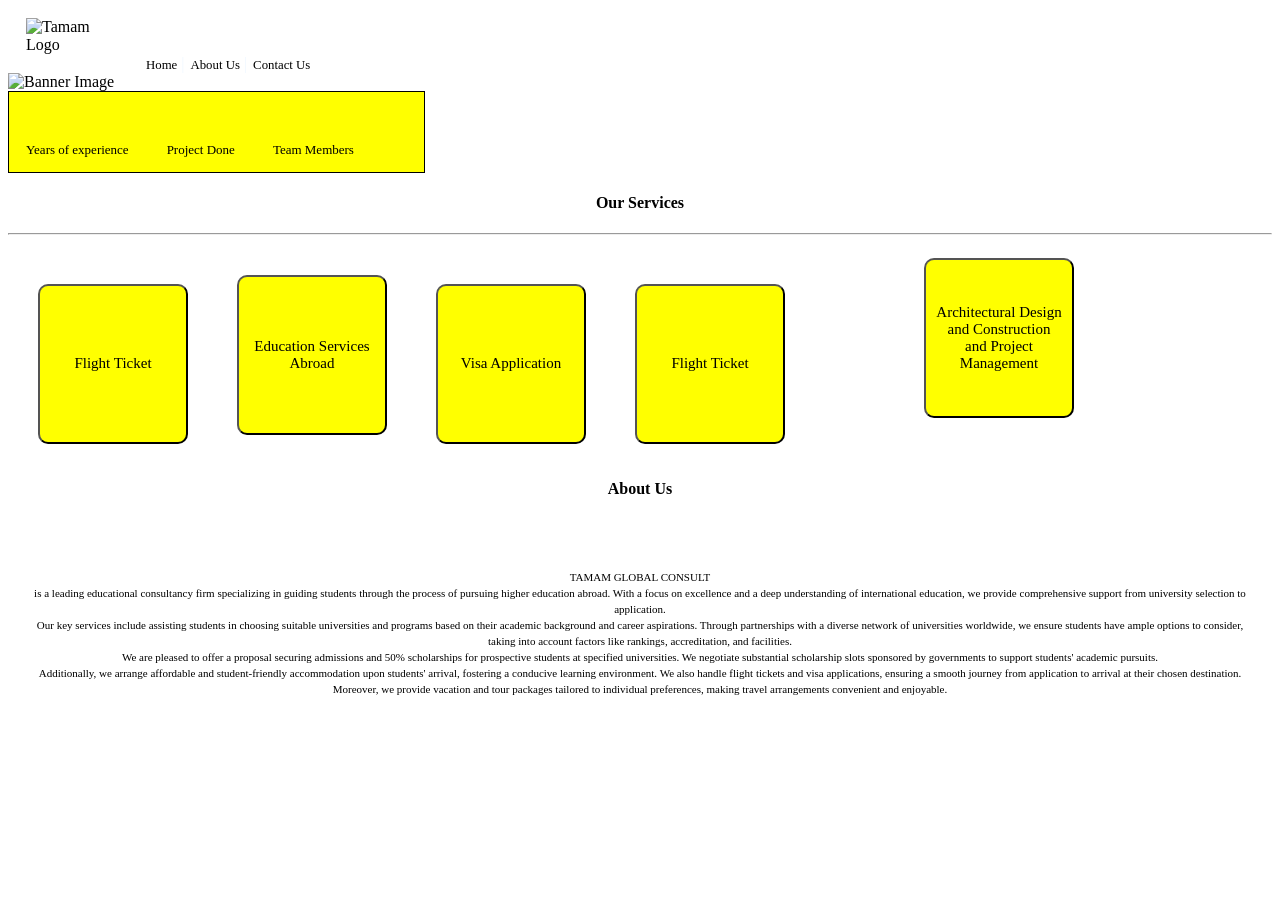
==== index.html @ 70024f7c "Add files via upload" ====
<!DOCTYPE html>
<html lang="en">
  <head>
    <meta charset="UTF-8" />
    <meta name="viewport" content="width=device-width, initial-scale=1.0" />
    <title>TAMAM</title>
    <link rel="stylesheet" href="style.css" />
  </head>
  <body>
    <div class="logo">
      <img
        src="pictures/logo.png"
        alt="Tamam Logo"
        width="70px"
        style="
          margin: 10px 18px;
          float: left;
          display: inline-block;
          padding-right: 30px;
        "
      />
      <nav class="navbar">
        <a href="/index.php">Home</a> | <a href="/aboutus.html">About Us</a> |
        <a href="/contactus.php">Contact Us</a>
      </nav>
    </div>
    <div class="banner">
      <img
        src="pictures/banner.png"
        alt="Banner Image"
        width="420px"
        height="188px"
      />
    </div>
    <div class="info" style="">
      <p>Years of experience</p>
      <p>Project Done</p>
      <p>Team Members</p>
    </div>
    <div class="service">
      <h4>Our Services</h4>
      <hr />
      <button>Flight Ticket</button>
      <button>Education Services Abroad</button>
      <button>Visa Application</button>
      <button>Flight Ticket</button>
      <button style="margin-left: 120px">
        Architectural Design and Construction and Project Management
      </button>
    </div>
    <div class="about-us">
      <h4>About Us</h4>
      <p
        style="
          font-size: 11px;
          line-height: 16px;
          font-family: 'Times New Roman', Times, serif;
          text-align: center;
        "
      >
        TAMAM GLOBAL CONSULT <br />
        is a leading educational consultancy firm specializing in guiding
        students through the process of pursuing higher education abroad. With a
        focus on excellence and a deep understanding of international education,
        we provide comprehensive support from university selection to
        application. <br />
        Our key services include assisting students in choosing suitable
        universities and programs based on their academic background and career
        aspirations. Through partnerships with a diverse network of universities
        worldwide, we ensure students have ample options to consider, taking
        into account factors like rankings, accreditation, and facilities.
        <br />We are pleased to offer a proposal securing admissions and 50%
        scholarships for prospective students at specified universities. We
        negotiate substantial scholarship slots sponsored by governments to
        support students' academic pursuits. <br />
        Additionally, we arrange affordable and student-friendly accommodation
        upon students' arrival, fostering a conducive learning environment. We
        also handle flight tickets and visa applications, ensuring a smooth
        journey from application to arrival at their chosen destination.
        Moreover, we provide vacation and tour packages tailored to individual
        preferences, making travel arrangements convenient and enjoyable.
      </p>
    </div>
  </body>
</html>
---- style.css ----
nav {
  display: inline-block;
  color: aliceblue;
}
.navbar {
}
a {
  text-align: center;
  text-decoration: none;
  display: inline-block;
  font-size: 0.8em;
  margin-top: 30%;
  margin-left: 2px;
  border-radius: 4px;
  transition: all 0.3s ease-in-out;
  color: rgb(0, 0, 0);
}
.banner {
}
.info {
  background-color: yellow;
  width: 415px;
  height: 80px;
  border: 1px solid black;
}
p {
  display: inline-block;
  font-size: 13px;
  font-family: Georgia, "Times New Roman", Times, serif;
  margin: 50px 17px;
}
h4 {
  text-align: center;
}

.service button {
  display: inline-block;
  background-color: yellow;
  width: 150px; /* Adjusted width for better readability */
  height: 160px; /* Adjusted height for better readability */
  border-radius: 10px;
  margin: 15px; /* Added margin for spacing between buttons */
  margin-left: 30px;
  font-family: "Times New Roman", Times, serif;
  font-size: 15px;
  padding: 20px 10px;
}
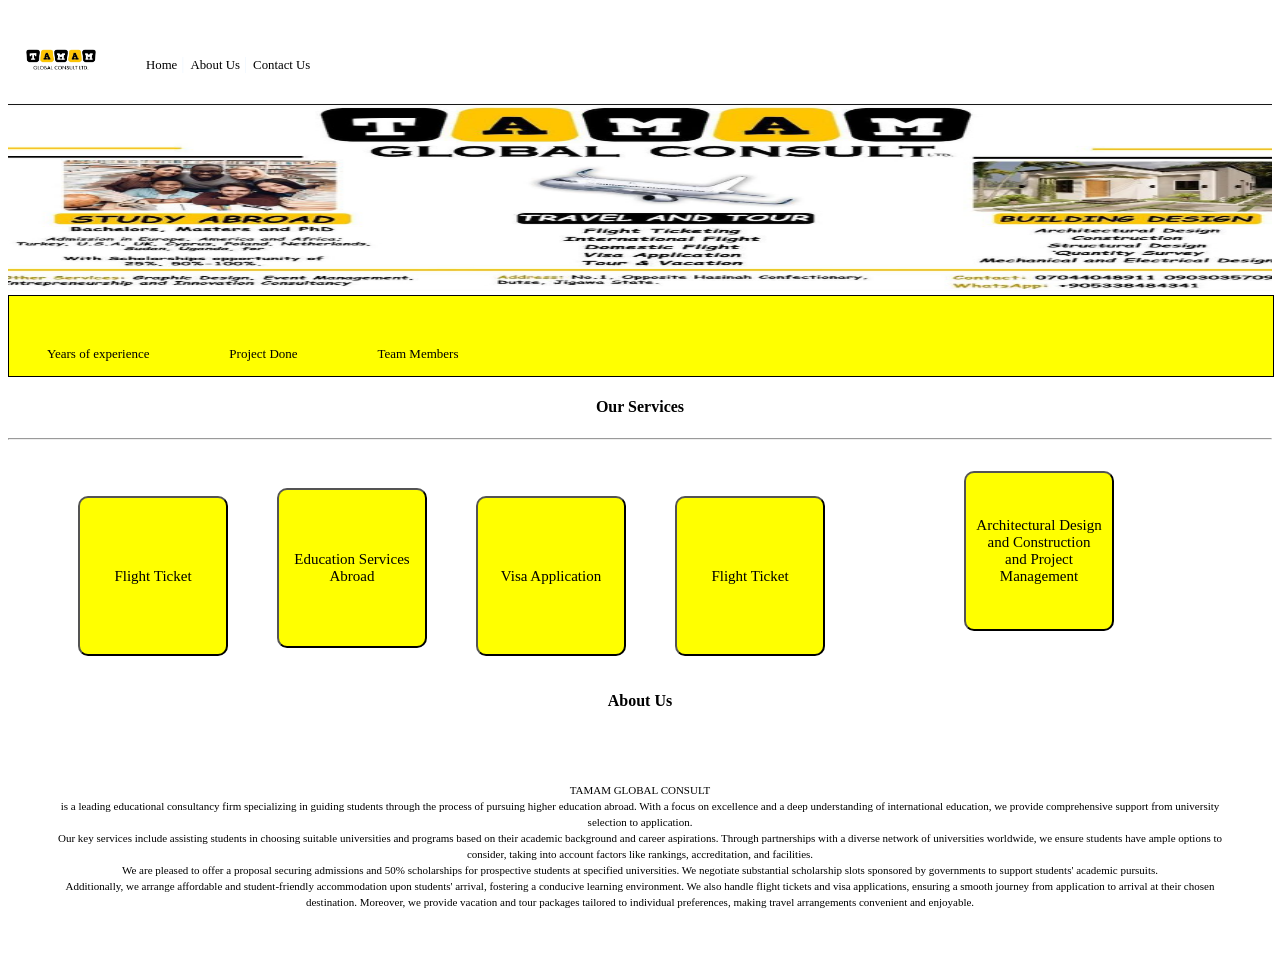
==== commit c05ae816: "Update index.html Signed-off-by: mustapha08204 <66620202+mustapha08204@users.noreply.github.com>" ====
--- a/index.html
+++ b/index.html
@@ -28,7 +28,7 @@
       <img
         src="pictures/banner.png"
         alt="Banner Image"
-        width="420px"
+        width="100%"
         height="188px"
       />
     </div>
@@ -40,6 +40,7 @@
     <div class="service">
       <h4>Our Services</h4>
       <hr />
+      <ul>
       <button>Flight Ticket</button>
       <button>Education Services Abroad</button>
       <button>Visa Application</button>
@@ -47,6 +48,7 @@
       <button style="margin-left: 120px">
         Architectural Design and Construction and Project Management
       </button>
+      </ul>
     </div>
     <div class="about-us">
       <h4>About Us</h4>
--- a/style.css
+++ b/style.css
@@ -19,7 +19,7 @@
 }
 .info {
   background-color: yellow;
-  width: 415px;
+  width: 100%;
   height: 80px;
   border: 1px solid black;
 }
@@ -27,7 +27,7 @@
   display: inline-block;
   font-size: 13px;
   font-family: Georgia, "Times New Roman", Times, serif;
-  margin: 50px 17px;
+  margin: 50px 3%;
 }
 h4 {
   text-align: center;
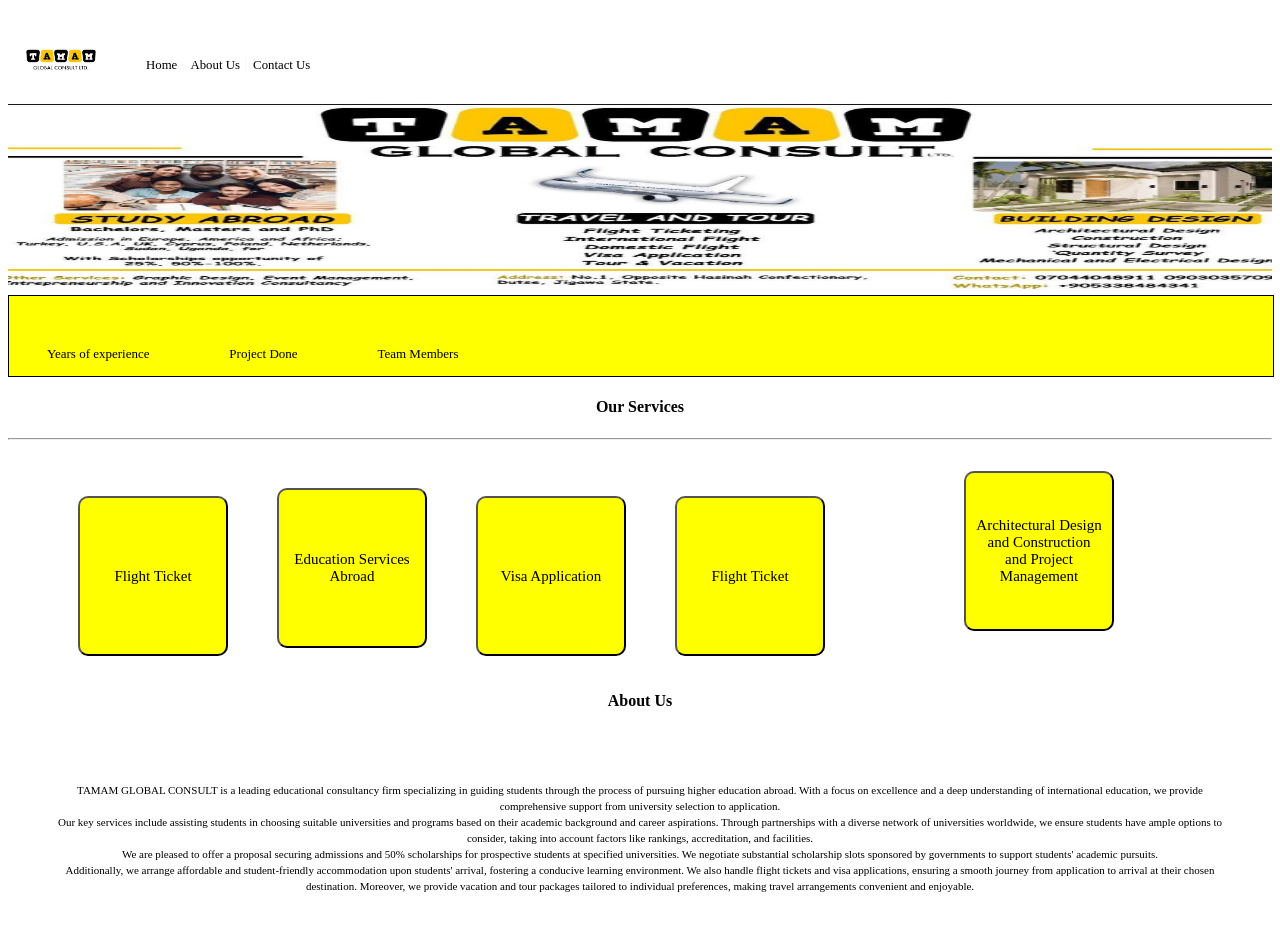
==== commit 313c2b29: "Update index.html Signed-off-by: mustapha08204 <66620202+mustapha08204@users.noreply.github.com>" ====
--- a/index.html
+++ b/index.html
@@ -60,7 +60,7 @@
           text-align: center;
         "
       >
-        TAMAM GLOBAL CONSULT <br />
+        TAMAM GLOBAL CONSULT
         is a leading educational consultancy firm specializing in guiding
         students through the process of pursuing higher education abroad. With a
         focus on excellence and a deep understanding of international education,
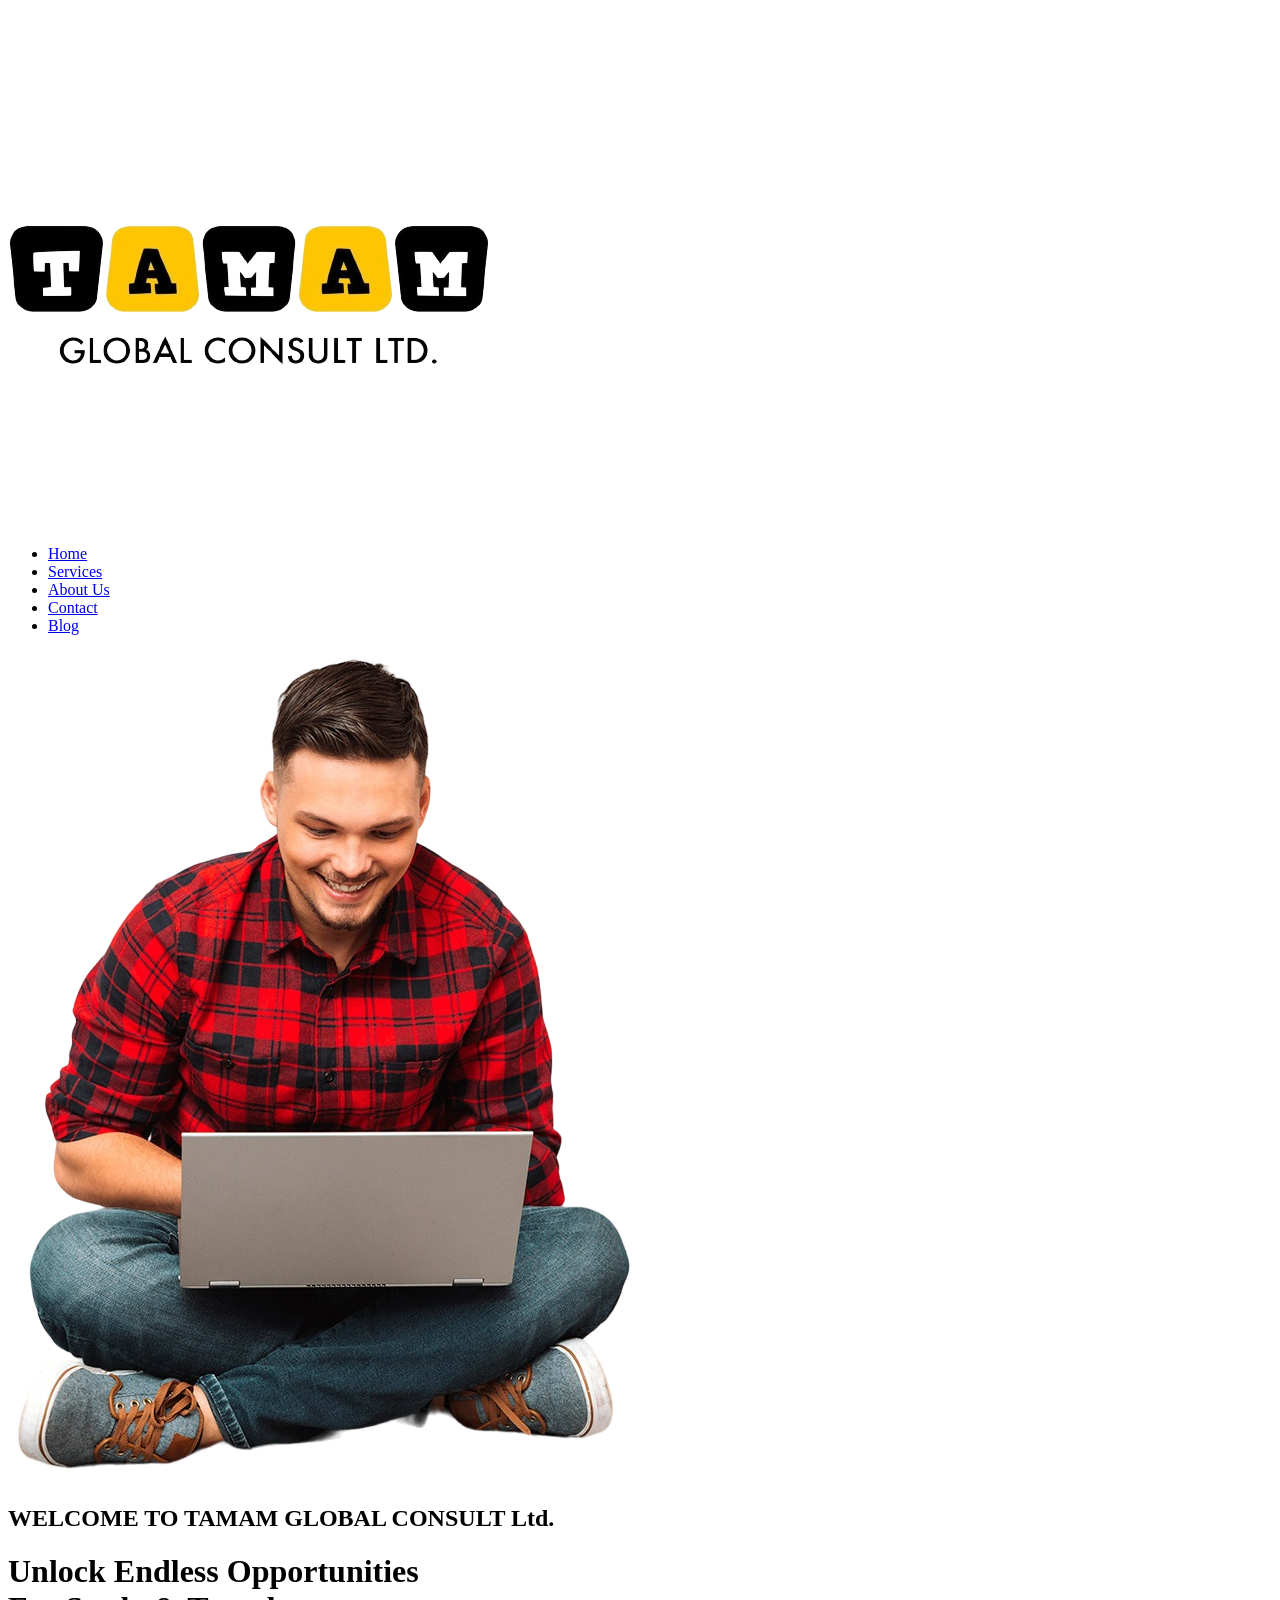
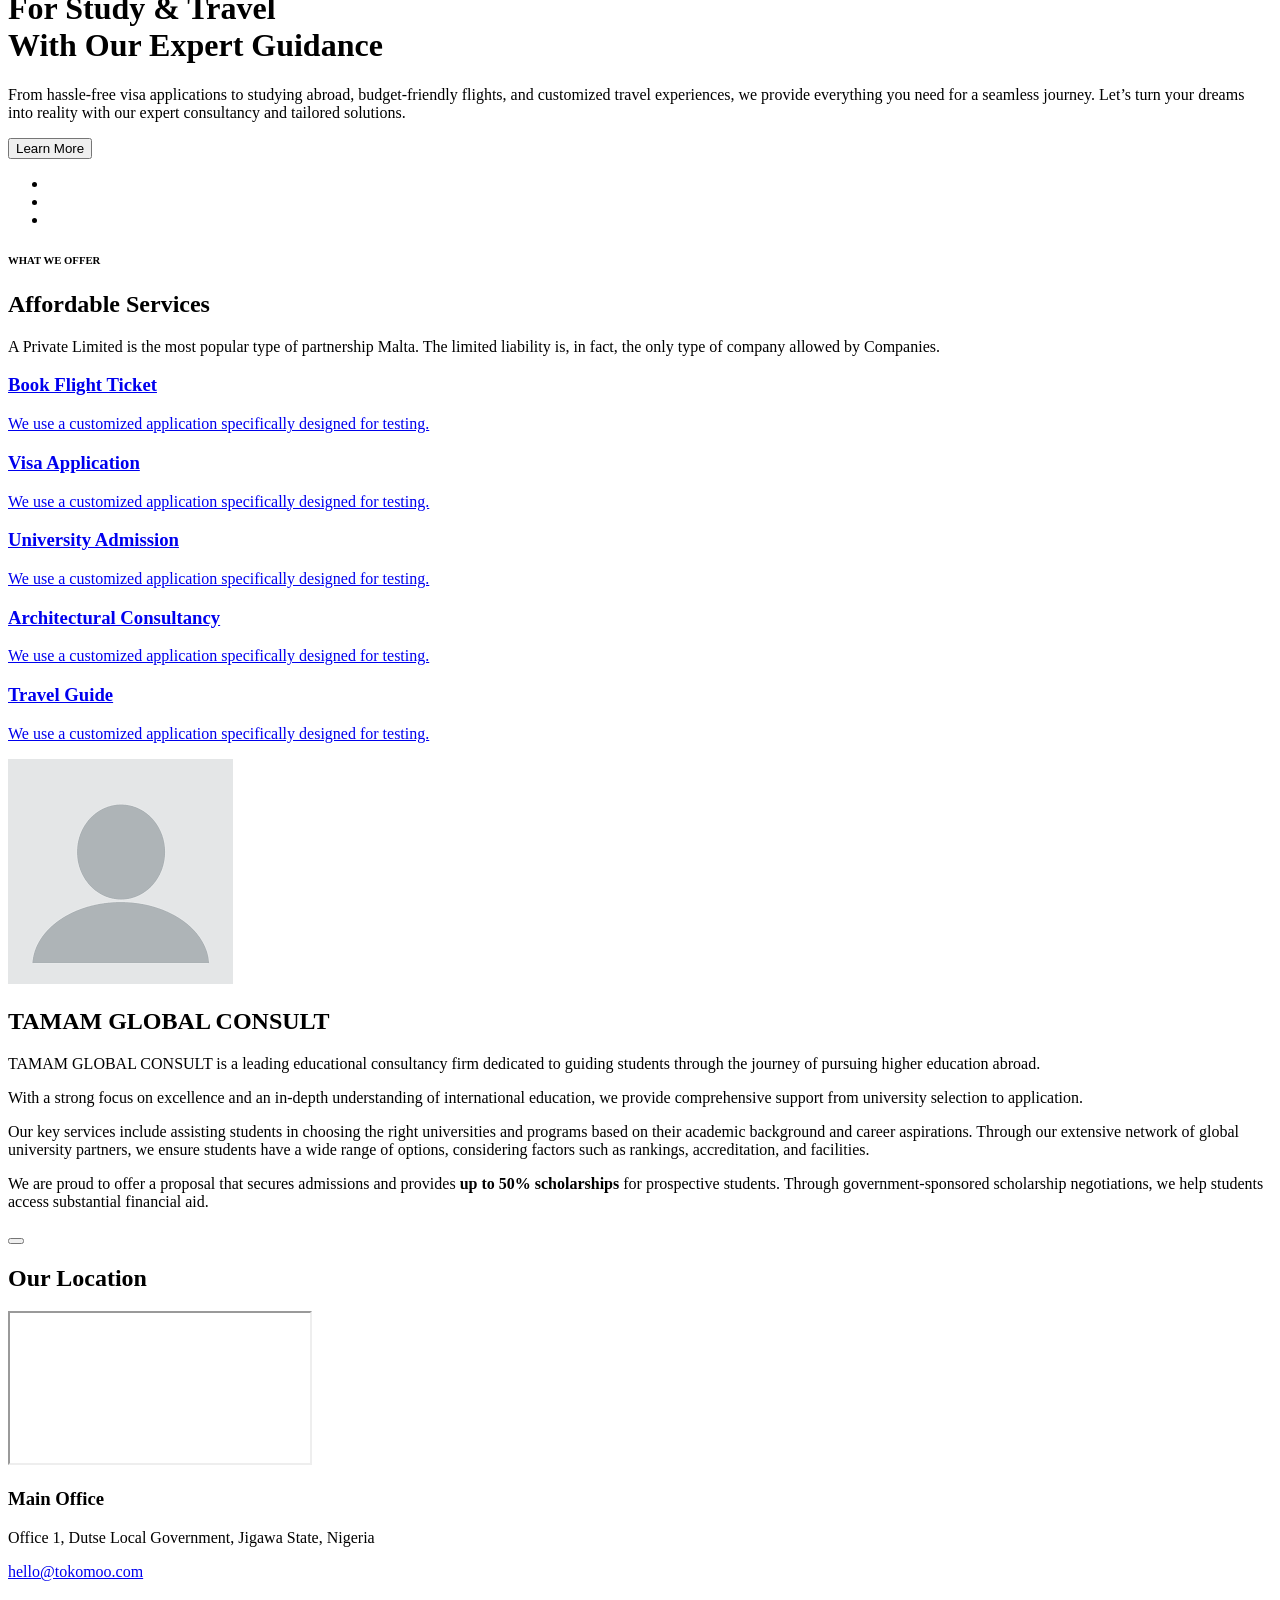
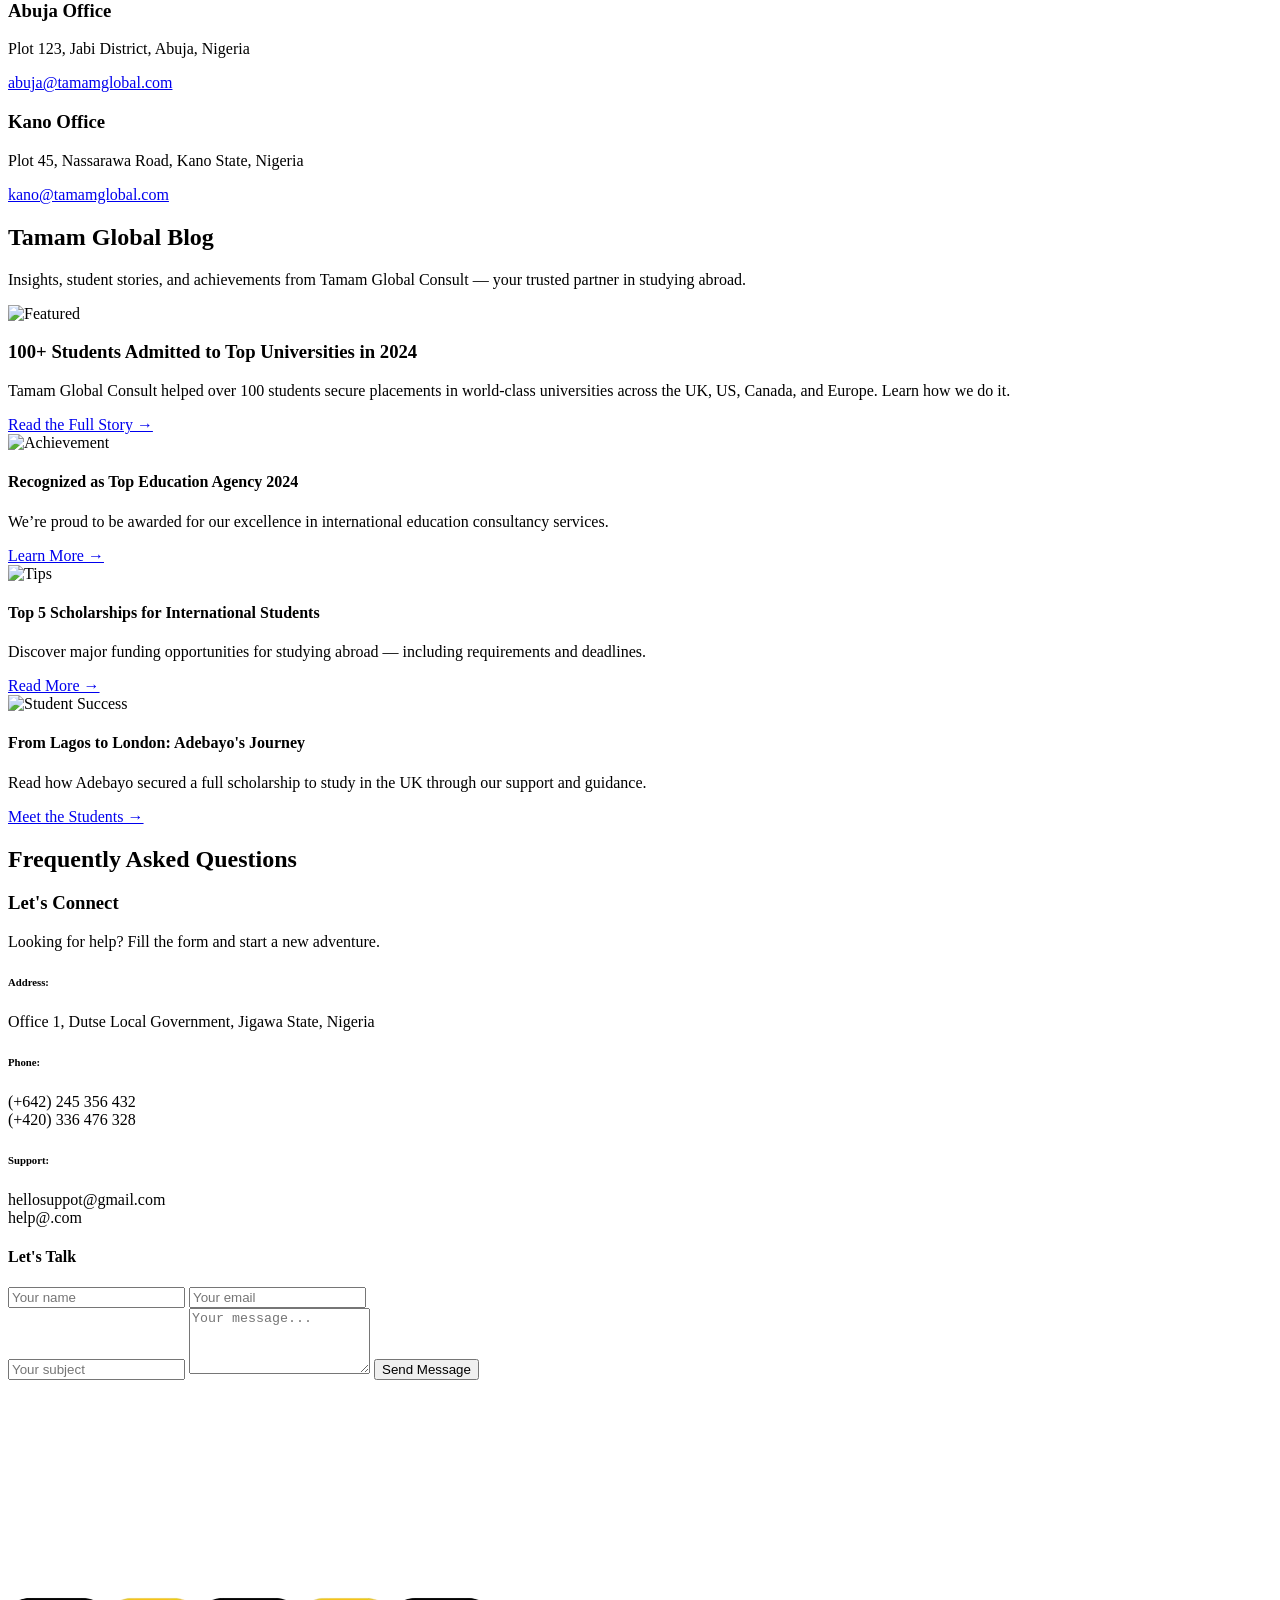
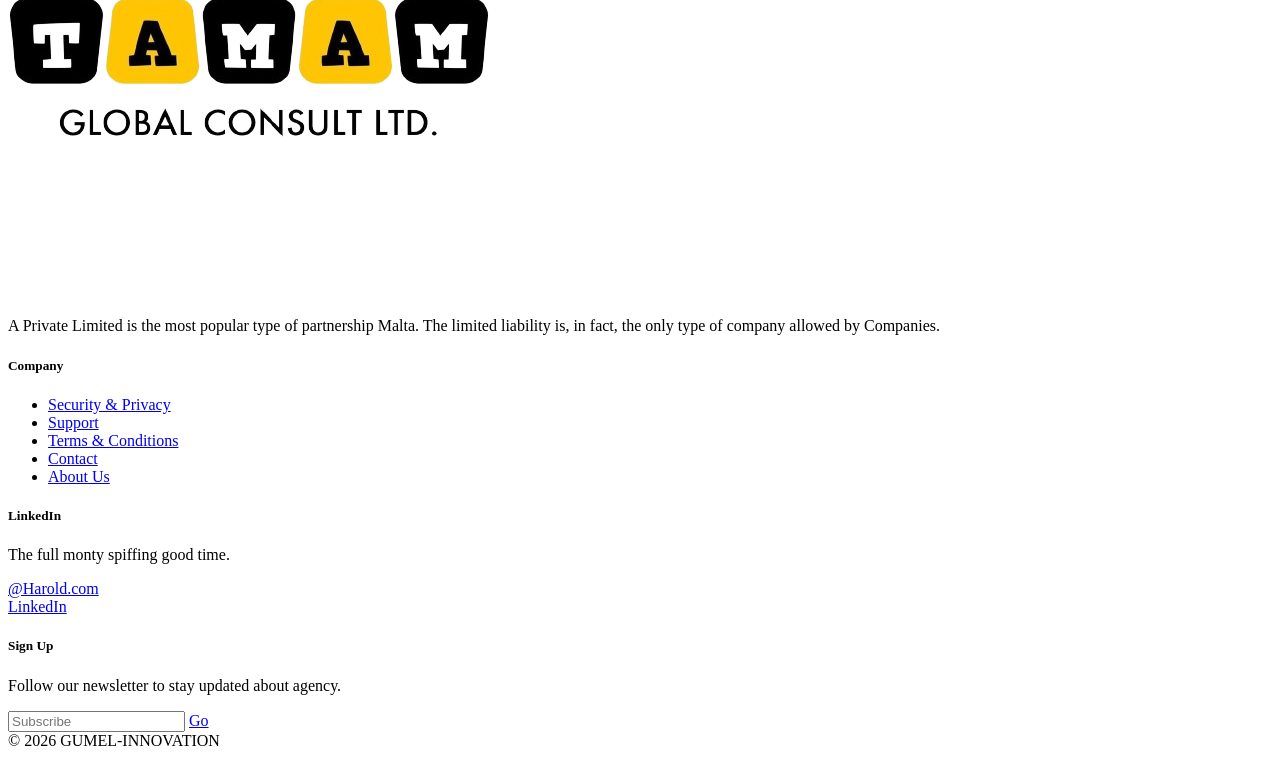
==== commit 3aeb79a6: "Add files via upload" ====
--- a/index.html
+++ b/index.html
@@ -1,87 +1,785 @@
-<!DOCTYPE html>
-<html lang="en">
-  <head>
-    <meta charset="UTF-8" />
-    <meta name="viewport" content="width=device-width, initial-scale=1.0" />
-    <title>TAMAM</title>
-    <link rel="stylesheet" href="style.css" />
-  </head>
-  <body>
-    <div class="logo">
-      <img
-        src="pictures/logo.png"
-        alt="Tamam Logo"
-        width="70px"
-        style="
-          margin: 10px 18px;
-          float: left;
-          display: inline-block;
-          padding-right: 30px;
-        "
-      />
-      <nav class="navbar">
-        <a href="/index.php">Home</a> | <a href="/aboutus.html">About Us</a> |
-        <a href="/contactus.php">Contact Us</a>
-      </nav>
-    </div>
-    <div class="banner">
-      <img
-        src="pictures/banner.png"
-        alt="Banner Image"
-        width="100%"
-        height="188px"
-      />
-    </div>
-    <div class="info" style="">
-      <p>Years of experience</p>
-      <p>Project Done</p>
-      <p>Team Members</p>
-    </div>
-    <div class="service">
-      <h4>Our Services</h4>
-      <hr />
-      <ul>
-      <button>Flight Ticket</button>
-      <button>Education Services Abroad</button>
-      <button>Visa Application</button>
-      <button>Flight Ticket</button>
-      <button style="margin-left: 120px">
-        Architectural Design and Construction and Project Management
-      </button>
-      </ul>
-    </div>
-    <div class="about-us">
-      <h4>About Us</h4>
-      <p
-        style="
-          font-size: 11px;
-          line-height: 16px;
-          font-family: 'Times New Roman', Times, serif;
-          text-align: center;
-        "
-      >
-        TAMAM GLOBAL CONSULT
-        is a leading educational consultancy firm specializing in guiding
-        students through the process of pursuing higher education abroad. With a
-        focus on excellence and a deep understanding of international education,
-        we provide comprehensive support from university selection to
-        application. <br />
-        Our key services include assisting students in choosing suitable
-        universities and programs based on their academic background and career
-        aspirations. Through partnerships with a diverse network of universities
-        worldwide, we ensure students have ample options to consider, taking
-        into account factors like rankings, accreditation, and facilities.
-        <br />We are pleased to offer a proposal securing admissions and 50%
-        scholarships for prospective students at specified universities. We
-        negotiate substantial scholarship slots sponsored by governments to
-        support students' academic pursuits. <br />
-        Additionally, we arrange affordable and student-friendly accommodation
-        upon students' arrival, fostering a conducive learning environment. We
-        also handle flight tickets and visa applications, ensuring a smooth
-        journey from application to arrival at their chosen destination.
-        Moreover, we provide vacation and tour packages tailored to individual
-        preferences, making travel arrangements convenient and enjoyable.
-      </p>
-    </div>
-  </body>
-</html>
+<!DOCTYPE html>
+<html lang="en">
+  <head>
+    <meta charset="UTF-8" />
+    <meta name="viewport" content="width=device-width, initial-scale=1.0" />
+    <title>TAMAM Global Consult Ltd.</title>
+    <link
+      href="https://cdn.jsdelivr.net/npm/remixicon@3.5.0/fonts/remixicon.css"
+      rel="stylesheet"
+    />
+    <link rel="stylesheet" href="style.css" />
+    <script src="https://cdn.tailwindcss.com"></script>
+    <script>
+      tailwind.config = {
+        theme: {
+          extend: {
+            colors: {
+              primary: "#ffcc25",
+              secondary: "#ffd95a",
+              textlight: "#edbe00",
+              dark: "#000000",
+            },
+            fontSize: {
+              hero: "clamp(2.5rem, 5vw, 4rem)",
+              subhero: "clamp(1.25rem, 3vw, 2rem)",
+              "body-lg": "clamp(1rem, 2vw, 1.25rem)",
+            },
+          },
+        },
+      };
+    </script>
+    <script
+      defer
+      src="https://unpkg.com/alpinejs@3.x.x/dist/cdn.min.js"
+    ></script>
+  </head>
+  <body class="font-sans bg-white text-dark">
+    <!-- Navigation -->
+    <nav class="bg-white shadow-md px-6 py-4 sticky top-0 z-50">
+      <div class="flex items-center justify-between max-w-7xl mx-auto">
+        <a href="#">
+          <img src="picture/logo.png" alt="logo" class="h-16 w-auto" />
+        </a>
+        <div class="md:hidden text-3xl cursor-pointer" id="menu-btn">
+          <i class="ri-menu-line"></i>
+        </div>
+        <ul
+          class="hidden md:flex space-x-10 text-lg text-dark font-medium"
+          id="nav-links"
+        >
+          <li><a href="#" class="hover:text-primary">Home</a></li>
+          <li><a href="#services" class="hover:text-primary">Services</a></li>
+          <li><a href="#about-me" class="hover:text-primary">About Us</a></li>
+          <li><a href="#contact" class="hover:text-primary">Contact</a></li>
+          <li><a href="#" class="hover:text-primary">Blog</a></li>
+        </ul>
+      </div>
+    </nav>
+
+    <!-- Header Section -->
+    <header class="bg-secondary/10 py-16 md:py-28">
+      <div
+        class="max-w-7xl mx-auto px-6 grid md:grid-cols-2 gap-14 items-center"
+      >
+        <div class="hidden md:block">
+          <img
+            src="picture/header.png"
+            alt="header"
+            class="w-full h-auto rounded-xl shadow-lg"
+          />
+        </div>
+        <div>
+          <h2 class="text-subhero font-semibold text-primary mb-3">
+            WELCOME TO TAMAM GLOBAL CONSULT Ltd.
+          </h2>
+          <h1 class="text-hero font-bold leading-tight mb-6">
+            Unlock Endless Opportunities<br />
+            <span class="text-primary">For Study & Travel</span><br />
+            <span class="text-textlight">With Our Expert Guidance</span>
+          </h1>
+          <p class="text-body-lg text-dark/70 mb-8">
+            From hassle-free visa applications to studying abroad,
+            budget-friendly flights, and customized travel experiences, we
+            provide everything you need for a seamless journey. Let’s turn your
+            dreams into reality with our expert consultancy and tailored
+            solutions.
+          </p>
+          <div class="mb-8">
+            <button
+              class="bg-primary text-dark text-lg px-8 py-4 rounded-full hover:bg-secondary transition"
+            >
+              Learn More
+            </button>
+          </div>
+          <ul class="flex space-x-6 text-3xl text-primary">
+            <li>
+              <a href="#"><i class="ri-facebook-circle-fill"></i></a>
+            </li>
+            <li>
+              <a href="#"><i class="ri-twitter-fill"></i></a>
+            </li>
+            <li>
+              <a href="#"><i class="ri-youtube-fill"></i></a>
+            </li>
+          </ul>
+        </div>
+      </div>
+    </header>
+
+    <section
+      class="py-20 bg-white dark:bg-gray-900 transition-colors duration-300"
+      id="services"
+    >
+      <div class="max-w-7xl mx-auto px-6">
+        <div class="text-center mb-16">
+          <h6 class="text-yellow-500 text-lg font-semibold mb-2">
+            WHAT WE OFFER
+          </h6>
+          <h2
+            class="text-3xl md:text-4xl font-bold text-gray-800 dark:text-white mb-4"
+          >
+            Affordable Services
+          </h2>
+          <p class="text-gray-600 dark:text-gray-300 max-w-2xl mx-auto text-lg">
+            A Private Limited is the most popular type of partnership Malta. The
+            limited liability is, in fact, the only type of company allowed by
+            Companies.
+          </p>
+        </div>
+
+        <div class="grid md:grid-cols-3 gap-10">
+          <a
+            href="flightticket.html"
+            class="block bg-white dark:bg-gray-800 rounded-xl shadow-md p-6 hover:shadow-lg transition"
+          >
+            <div class="text-yellow-500 text-4xl mb-4">
+              <i class="mdi mdi-cached"></i>
+            </div>
+            <h3
+              class="text-xl font-semibold text-gray-800 dark:text-white mb-2"
+            >
+              Book Flight Ticket
+            </h3>
+            <p class="text-gray-600 dark:text-gray-300">
+              We use a customized application specifically designed for testing.
+            </p>
+          </a>
+
+          <a
+            href="visaapplication.html"
+            class="block bg-white dark:bg-gray-800 rounded-xl shadow-md p-6 hover:shadow-lg transition"
+          >
+            <div class="text-yellow-500 text-4xl mb-4">
+              <i class="mdi mdi-comment-plus-outline"></i>
+            </div>
+            <h3
+              class="text-xl font-semibold text-gray-800 dark:text-white mb-2"
+            >
+              Visa Application
+            </h3>
+            <p class="text-gray-600 dark:text-gray-300">
+              We use a customized application specifically designed for testing.
+            </p>
+          </a>
+
+          <a
+            href="admission.html"
+            class="block bg-white dark:bg-gray-800 rounded-xl shadow-md p-6 hover:shadow-lg transition"
+          >
+            <div class="text-yellow-500 text-4xl mb-4">
+              <i class="mdi mdi-layers"></i>
+            </div>
+            <h3
+              class="text-xl font-semibold text-gray-800 dark:text-white mb-2"
+            >
+              University Admission
+            </h3>
+            <p class="text-gray-600 dark:text-gray-300">
+              We use a customized application specifically designed for testing.
+            </p>
+          </a>
+
+          <a
+            href="architectural-consultancy.html"
+            class="block bg-white dark:bg-gray-800 rounded-xl shadow-md p-6 hover:shadow-lg transition"
+          >
+            <div class="text-yellow-500 text-4xl mb-4">
+              <i class="mdi mdi-inbox-arrow-up"></i>
+            </div>
+            <h3
+              class="text-xl font-semibold text-gray-800 dark:text-white mb-2"
+            >
+              Architectural Consultancy
+            </h3>
+            <p class="text-gray-600 dark:text-gray-300">
+              We use a customized application specifically designed for testing.
+            </p>
+          </a>
+
+          <a
+            href="travel-guide.html"
+            class="block bg-white dark:bg-gray-800 rounded-xl shadow-md p-6 hover:shadow-lg transition"
+          >
+            <div class="text-yellow-500 text-4xl mb-4">
+              <i class="mdi mdi-chart-line"></i>
+            </div>
+            <h3
+              class="text-xl font-semibold text-gray-800 dark:text-white mb-2"
+            >
+              Travel Guide
+            </h3>
+            <p class="text-gray-600 dark:text-gray-300">
+              We use a customized application specifically designed for testing.
+            </p>
+          </a>
+        </div>
+      </div>
+    </section>
+
+    <section
+      id="about-me"
+      class="py-20 bg-[#fff8db] dark:bg-gray-900 transition-colors duration-300"
+    >
+      <div class="max-w-7xl mx-auto px-4 md:px-8">
+        <div
+          class="flex flex-col md:flex-row items-center justify-between gap-12"
+        >
+          <!-- Image -->
+          <div class="md:w-1/2">
+            <img
+              src="picture/download.png"
+              alt="TAMAM Global Consult"
+              class="w-full rounded-xl shadow-md"
+            />
+          </div>
+
+          <!-- Text Content with Alpine Toggle -->
+          <div class="md:w-1/2" x-data="{ open: false }">
+            <h2
+              class="text-3xl md:text-4xl font-bold text-black dark:text-white mb-6"
+            >
+              TAMAM GLOBAL CONSULT
+            </h2>
+            <p class="text-black dark:text-gray-300 mb-4 leading-relaxed">
+              TAMAM GLOBAL CONSULT is a leading educational consultancy firm
+              dedicated to guiding students through the journey of pursuing
+              higher education abroad.
+            </p>
+            <p class="text-black dark:text-gray-300 mb-4 leading-relaxed">
+              With a strong focus on excellence and an in-depth understanding of
+              international education, we provide comprehensive support from
+              university selection to application.
+            </p>
+
+            <div x-show="open" x-transition>
+              <p class="text-black dark:text-gray-300 mb-4 leading-relaxed">
+                Our key services include assisting students in choosing the
+                right universities and programs based on their academic
+                background and career aspirations. Through our extensive network
+                of global university partners, we ensure students have a wide
+                range of options, considering factors such as rankings,
+                accreditation, and facilities.
+              </p>
+              <p class="text-black dark:text-gray-300 mb-4 leading-relaxed">
+                We are proud to offer a proposal that secures admissions and
+                provides
+                <strong class="text-yellow-500">up to 50% scholarships</strong>
+                for prospective students. Through government-sponsored
+                scholarship negotiations, we help students access substantial
+                financial aid.
+              </p>
+            </div>
+
+            <button
+              @click="open = !open"
+              class="bg-yellow-400 text-black font-semibold py-2 px-5 rounded hover:bg-yellow-500 transition"
+              x-text="open ? 'Show Less' : 'Read More'"
+            ></button>
+          </div>
+        </div>
+      </div>
+    </section>
+
+    <!-- LOCATION SECTION -->
+    <section
+      class="bg-gray-50 dark:bg-gray-900 py-12 px-4 transition-colors duration-300"
+    >
+      <div class="max-w-7xl mx-auto">
+        <h2
+          class="text-3xl font-bold text-center text-gray-800 dark:text-white mb-10"
+        >
+          Our Location
+        </h2>
+        <div class="flex justify-center mb-12">
+          <iframe
+            src="https://www.google.com/maps/embed?pb=!1m18!1m12!1m3!1d3975.5861969885855!2d9.353022108864531!3d11.710681918820358!2m3!1f0!2f0!3f0!3m2!1i1024!2i768!4f13.1!3m3!1m2!1s0x11abf022e136748b%3A0xbb9f7136df077c50!2sHasinah%20Confectionery%20and%20Restaurant!5e1!3m2!1sen!2s!4v1713838112824!5m2!1sen!2s"
+            class="w-full md:w-[80%] h-[500px] rounded-lg shadow-lg border-4 border-yellow-400"
+            allowfullscreen=""
+            loading="lazy"
+            referrerpolicy="no-referrer-when-downgrade"
+          >
+          </iframe>
+        </div>
+      </div>
+    </section>
+
+    <!-- LOCATION DETAILS -->
+    <section
+      class="bg-white dark:bg-gray-800 py-12 px-4 transition-colors duration-300"
+    >
+      <div class="max-w-6xl mx-auto grid md:grid-cols-3 gap-8 text-center">
+        <div
+          class="p-6 border rounded-lg shadow hover:shadow-lg transition dark:border-gray-700 dark:bg-gray-700"
+        >
+          <h3 class="text-xl font-semibold text-gray-800 dark:text-white mb-2">
+            Main Office
+          </h3>
+          <p class="text-gray-600 dark:text-gray-300">
+            Office 1, Dutse Local Government, Jigawa State, Nigeria
+          </p>
+          <p>
+            <a
+              class="text-yellow-500 hover:underline"
+              href="mailto:hello@tokomoo.com"
+              >hello@tokomoo.com</a
+            >
+          </p>
+        </div>
+        <div
+          class="p-6 border rounded-lg shadow hover:shadow-lg transition dark:border-gray-700 dark:bg-gray-700"
+        >
+          <h3 class="text-xl font-semibold text-gray-800 dark:text-white mb-2">
+            Abuja Office
+          </h3>
+          <p class="text-gray-600 dark:text-gray-300">
+            Plot 123, Jabi District, Abuja, Nigeria
+          </p>
+          <p>
+            <a
+              class="text-yellow-500 hover:underline"
+              href="mailto:abuja@tamamglobal.com"
+              >abuja@tamamglobal.com</a
+            >
+          </p>
+        </div>
+        <div
+          class="p-6 border rounded-lg shadow hover:shadow-lg transition dark:border-gray-700 dark:bg-gray-700"
+        >
+          <h3 class="text-xl font-semibold text-gray-800 dark:text-white mb-2">
+            Kano Office
+          </h3>
+          <p class="text-gray-600 dark:text-gray-300">
+            Plot 45, Nassarawa Road, Kano State, Nigeria
+          </p>
+          <p>
+            <a
+              class="text-yellow-500 hover:underline"
+              href="mailto:kano@tamamglobal.com"
+              >kano@tamamglobal.com</a
+            >
+          </p>
+        </div>
+      </div>
+    </section>
+
+    <!-- Blog Section -->
+    <section class="bg-white py-16 Transition-colors">
+      <div class="max-w-7xl mx-auto px-4">
+        <!-- Section Header -->
+        <div class="text-center mb-12">
+          <h2 class="text-5xl font-extrabold text-blue-800 mb-4">
+            Tamam Global Blog
+          </h2>
+          <p class="text-gray-600 text-lg">
+            Insights, student stories, and achievements from Tamam Global
+            Consult — your trusted partner in studying abroad.
+          </p>
+        </div>
+
+        <!-- Featured Post -->
+        <div class="mb-16">
+          <div
+            class="grid md:grid-cols-2 gap-8 items-center bg-white rounded-xl shadow-lg overflow-hidden"
+          >
+            <img
+              src="https://source.unsplash.com/800x500/?university,graduation"
+              alt="Featured"
+              class="w-full h-full object-cover"
+            />
+            <div class="p-8">
+              <h3 class="text-3xl font-bold text-blue-700 mb-4">
+                100+ Students Admitted to Top Universities in 2024
+              </h3>
+              <p class="text-gray-700 mb-6">
+                Tamam Global Consult helped over 100 students secure placements
+                in world-class universities across the UK, US, Canada, and
+                Europe. Learn how we do it.
+              </p>
+              <a href="#" class="text-blue-600 font-semibold hover:underline"
+                >Read the Full Story →</a
+              >
+            </div>
+          </div>
+        </div>
+
+        <!-- Blog Cards Grid -->
+        <div class="grid md:grid-cols-3 gap-8">
+          <!-- Card 1: Achievement -->
+          <div
+            class="bg-white transition-colors rounded-lg shadow-md hover:shadow-xl transition"
+          >
+            <img
+              src="https://source.unsplash.com/400x250/?certificate,education"
+              alt="Achievement"
+              class="rounded-t-lg w-full h-48 object-cover"
+            />
+            <div class="p-6">
+              <h4 class="text-xl font-bold text-blue-700 mb-2">
+                Recognized as Top Education Agency 2024
+              </h4>
+              <p class="text-gray-600 text-sm mb-4">
+                We’re proud to be awarded for our excellence in international
+                education consultancy services.
+              </p>
+              <a
+                href="#"
+                class="text-blue-600 text-sm font-semibold hover:underline"
+                >Learn More →</a
+              >
+            </div>
+          </div>
+
+          <!-- Card 2: Blog Post -->
+          <div class="bg-white rounded-lg shadow-md hover:shadow-xl transition">
+            <img
+              src="https://source.unsplash.com/400x250/?study,abroad"
+              alt="Tips"
+              class="rounded-t-lg w-full h-48 object-cover"
+            />
+            <div class="p-6">
+              <h4 class="text-xl font-bold text-blue-700 mb-2">
+                Top 5 Scholarships for International Students
+              </h4>
+              <p class="text-gray-600 text-sm mb-4">
+                Discover major funding opportunities for studying abroad —
+                including requirements and deadlines.
+              </p>
+              <a
+                href="#"
+                class="text-blue-600 text-sm font-semibold hover:underline"
+                >Read More →</a
+              >
+            </div>
+          </div>
+
+          <!-- Card 3: Student Story -->
+          <div class="bg-white rounded-lg shadow-md hover:shadow-xl transition">
+            <img
+              src="https://source.unsplash.com/400x250/?student,success"
+              alt="Student Success"
+              class="rounded-t-lg w-full h-48 object-cover"
+            />
+            <div class="p-6">
+              <h4 class="text-xl font-bold text-blue-700 mb-2">
+                From Lagos to London: Adebayo's Journey
+              </h4>
+              <p class="text-gray-600 text-sm mb-4">
+                Read how Adebayo secured a full scholarship to study in the UK
+                through our support and guidance.
+              </p>
+              <a
+                href="#"
+                class="text-blue-600 text-sm font-semibold hover:underline"
+                >Meet the Students →</a
+              >
+            </div>
+          </div>
+        </div>
+      </div>
+    </section>
+
+    <!-- FAQ WITH ACCORDION -->
+    <section
+      class="bg-gray-50 dark:bg-gray-900 py-12 px-4 transition-colors duration-300"
+    >
+      <div class="max-w-5xl mx-auto">
+        <h2
+          class="text-3xl font-bold text-center text-gray-800 dark:text-white mb-8"
+        >
+          Frequently Asked Questions
+        </h2>
+        <div class="space-y-4" x-data="{ selected: null }">
+          <template
+            x-for="(faq, index) in [
+            {q: 'What Is Meant By a Step-by-Step Process?', a: 'Lorem ipsum dolor sit amet...'},
+            {q: 'Can I cancel my order?', a: 'Lorem ipsum dolor sit amet...'},
+            {q: 'Are There Offices in Other Areas?', a: 'Lorem ipsum dolor sit amet...'},
+            {q: 'Can I rent directly from the factory?', a: 'Lorem ipsum dolor sit amet...'}
+          ]"
+            :key="index"
+          >
+            <div class="bg-white dark:bg-gray-800 rounded-lg shadow p-4">
+              <button
+                @click="selected === index ? selected = null : selected = index"
+                class="flex justify-between w-full text-left text-xl font-semibold text-gray-800 dark:text-white"
+              >
+                <span x-text="faq.q"></span>
+                <svg
+                  :class="{'rotate-180': selected === index}"
+                  class="w-5 h-5 transform transition-transform duration-200"
+                  fill="none"
+                  stroke="currentColor"
+                  stroke-width="2"
+                  viewBox="0 0 24 24"
+                >
+                  <path
+                    stroke-linecap="round"
+                    stroke-linejoin="round"
+                    d="M19 9l-7 7-7-7"
+                  />
+                </svg>
+              </button>
+              <div
+                x-show="selected === index"
+                x-transition
+                class="mt-2 text-gray-600 dark:text-gray-300"
+                x-text="faq.a"
+              ></div>
+            </div>
+          </template>
+        </div>
+      </div>
+    </section>
+
+    <!-- CONTACT SECTION -->
+    <section
+      id="contact"
+      class="bg-white dark:bg-gray-800 py-16 px-4 transition-colors duration-300"
+    >
+      <div class="max-w-7xl mx-auto grid md:grid-cols-2 gap-12">
+        <!-- Info -->
+        <div>
+          <h3 class="text-3xl font-bold text-gray-800 dark:text-white mb-4">
+            Let's Connect
+          </h3>
+          <p class="text-gray-600 dark:text-gray-300 mb-6">
+            Looking for help? Fill the form and start a new adventure.
+          </p>
+          <div class="space-y-6 text-gray-700 dark:text-gray-300">
+            <div>
+              <h6 class="font-semibold text-gray-700 dark:text-white">
+                Address:
+              </h6>
+              <p>Office 1, Dutse Local Government, Jigawa State, Nigeria</p>
+            </div>
+            <div>
+              <h6 class="font-semibold text-gray-700 dark:text-white">
+                Phone:
+              </h6>
+              <p>(+642) 245 356 432<br />(+420) 336 476 328</p>
+            </div>
+            <div>
+              <h6 class="font-semibold text-gray-700 dark:text-white">
+                Support:
+              </h6>
+              <p>hellosuppot@gmail.com<br />help@.com</p>
+            </div>
+          </div>
+        </div>
+        <!-- Form -->
+        <div class="bg-gray-50 dark:bg-gray-700 p-8 rounded-lg shadow">
+          <h4 class="text-2xl font-semibold mb-4 text-gray-800 dark:text-white">
+            Let's Talk
+          </h4>
+          <form method="post" class="space-y-4">
+            <div class="grid grid-cols-1 md:grid-cols-2 gap-4">
+              <input
+                type="text"
+                name="name"
+                placeholder="Your name"
+                class="w-full p-3 border rounded focus:ring-2 focus:ring-yellow-400 dark:bg-gray-800 dark:text-white dark:border-gray-600"
+              />
+              <input
+                type="email"
+                name="email"
+                placeholder="Your email"
+                class="w-full p-3 border rounded focus:ring-2 focus:ring-yellow-400 dark:bg-gray-800 dark:text-white dark:border-gray-600"
+              />
+            </div>
+            <input
+              type="text"
+              name="subject"
+              placeholder="Your subject"
+              class="w-full p-3 border rounded focus:ring-2 focus:ring-yellow-400 dark:bg-gray-800 dark:text-white dark:border-gray-600"
+            />
+            <textarea
+              name="comments"
+              rows="4"
+              placeholder="Your message..."
+              class="w-full p-3 border rounded focus:ring-2 focus:ring-yellow-400 dark:bg-gray-800 dark:text-white dark:border-gray-600"
+            ></textarea>
+            <button
+              type="submit"
+              class="w-full bg-yellow-400 hover:bg-yellow-500 text-white font-semibold py-3 rounded transition"
+            >
+              Send Message
+            </button>
+          </form>
+        </div>
+      </div>
+    </section>
+
+    <!-- ---------------------------------------- -->
+    <!-- ---------------------------------------- -->
+    <!-- ---------------------------------------- -->
+    <!-- ---------------------------------------- -->
+    <!-- ---------------------------------------- -->
+    <!-- ---------------------------------------- -->
+    <!-- ---------------------------------------- -->
+    <!-- ---------------------------------------- -->
+    <!-- ---------------------------------------- -->
+    <!-- ---------------------------------------- -->
+    <!-- ---------------------------------------- -->
+
+    <!-- Footer -->
+    <!-- Start Footer -->
+    <footer class="bg-black text-white pt-16 pb-10">
+      <div class="max-w-7xl mx-auto px-4 sm:px-6 lg:px-8">
+        <div class="grid grid-cols-1 md:grid-cols-2 lg:grid-cols-4 gap-10">
+          <!-- Logo and Description -->
+          <div>
+            <a href="index.html" class="inline-block mb-4">
+              <img src="picture/logo.png" alt="Logo" class="h-8" />
+            </a>
+            <p class="text-gray-400 text-sm">
+              A Private Limited is the most popular type of partnership Malta.
+              The limited liability is, in fact, the only type of company
+              allowed by Companies.
+            </p>
+            <div class="flex space-x-4 mt-4">
+              <a href="#" class="text-gray-400 hover:text-white"
+                ><i class="mdi mdi-facebook text-xl"></i
+              ></a>
+              <a href="#" class="text-gray-400 hover:text-white"
+                ><i class="mdi mdi-instagram text-xl"></i
+              ></a>
+              <a href="#" class="text-gray-400 hover:text-white"
+                ><i class="mdi mdi-twitter text-xl"></i
+              ></a>
+              <a href="#" class="text-gray-400 hover:text-white"
+                ><i class="mdi mdi-linkedin text-xl"></i
+              ></a>
+              <a href="#" class="text-gray-400 hover:text-white"
+                ><i class="mdi mdi-pinterest text-xl"></i
+              ></a>
+            </div>
+          </div>
+
+          <!-- Company Links -->
+          <div>
+            <h5 class="text-white text-lg font-semibold mb-4">Company</h5>
+            <ul class="space-y-2 text-sm text-gray-400">
+              <li>
+                <a href="#" class="hover:text-white"
+                  ><i class="mdi mdi-arrow-right mr-2"></i>Security &amp;
+                  Privacy</a
+                >
+              </li>
+              <li>
+                <a href="#" class="hover:text-white"
+                  ><i class="mdi mdi-arrow-right mr-2"></i>Support</a
+                >
+              </li>
+              <li>
+                <a href="#" class="hover:text-white"
+                  ><i class="mdi mdi-arrow-right mr-2"></i>Terms &amp;
+                  Conditions</a
+                >
+              </li>
+              <li>
+                <a href="#" class="hover:text-white"
+                  ><i class="mdi mdi-arrow-right mr-2"></i>Contact</a
+                >
+              </li>
+              <li>
+                <a href="#" class="hover:text-white"
+                  ><i class="mdi mdi-arrow-right mr-2"></i>About Us</a
+                >
+              </li>
+            </ul>
+          </div>
+
+          <!-- LinkedIn Section -->
+          <div>
+            <h5 class="text-white text-lg font-semibold mb-4">LinkedIn</h5>
+            <p class="text-sm text-gray-400 mb-2">
+              The full monty spiffing good time.
+            </p>
+            <a href="#" class="text-sm text-primary hover:underline"
+              >@Harold.com</a
+            >
+            <div class="flex items-center mt-4">
+              <i class="mdi mdi-linkedin text-3xl text-white"></i>
+              <a href="#" class="ml-3 text-sm text-gray-400 hover:text-white"
+                >LinkedIn</a
+              >
+            </div>
+          </div>
+
+          <!-- Newsletter Signup -->
+          <div>
+            <h5 class="text-white text-lg font-semibold mb-4">Sign Up</h5>
+            <p class="text-sm text-gray-400 mb-4">
+              Follow our newsletter to stay updated about agency.
+            </p>
+            <div class="flex">
+              <input
+                type="text"
+                placeholder="Subscribe"
+                class="w-full px-4 py-3 rounded-l-md text-black focus:outline-none"
+              />
+              <a
+                href="#"
+                class="bg-blue-600 hover:bg-blue-700 text-white px-5 py-3 rounded-r-md"
+                >Go</a
+              >
+            </div>
+          </div>
+        </div>
+      </div>
+
+      <!-- Bottom Footer -->
+      <div
+        class="mt-10 border-t border-gray-700 pt-6 text-center text-gray-500 text-sm"
+      >
+        ©
+        <script>
+          document.write(new Date().getFullYear());
+        </script>
+        GUMEL-INNOVATION
+      </div>
+    </footer>
+    <!-- End Footer -->
+    <script
+      defer
+      src="https://unpkg.com/alpinejs@3.x.x/dist/cdn.min.js"
+    ></script>
+
+    <script>
+      // Mobile menu toggle
+      const menuBtn = document.getElementById("menu-btn");
+      const navLinks = document.getElementById("nav-links");
+
+      menuBtn.addEventListener("click", () => {
+        navLinks.classList.toggle("hidden");
+      });
+    </script>
+
+    <!-- Read More Toggle Script -->
+    <script>
+      function toggleText() {
+        const moreText = document.getElementById("more-about-text");
+        moreText.classList.toggle("hidden");
+      }
+    </script>
+
+    <!-- Optional: JS for mobile menu toggle -->
+    <script>
+      document.getElementById("menu-btn").addEventListener("click", () => {
+        const navLinks = document.getElementById("nav-links");
+        navLinks.classList.toggle("hidden");
+        navLinks.classList.toggle("flex");
+        navLinks.classList.toggle("flex-col");
+        navLinks.classList.toggle("absolute");
+        navLinks.classList.toggle("top-20");
+        navLinks.classList.toggle("left-0");
+        navLinks.classList.toggle("w-full");
+        navLinks.classList.toggle("bg-white");
+        navLinks.classList.toggle("px-6");
+        navLinks.classList.toggle("py-4");
+        navLinks.classList.toggle("space-y-4");
+      });
+    </script>
+  </body>
+</html>
--- a/style.css
+++ b/style.css
@@ -1,47 +1,34 @@
-nav {
-  display: inline-block;
-  color: aliceblue;
-}
-.navbar {
-}
-a {
-  text-align: center;
-  text-decoration: none;
-  display: inline-block;
-  font-size: 0.8em;
-  margin-top: 30%;
-  margin-left: 2px;
-  border-radius: 4px;
-  transition: all 0.3s ease-in-out;
-  color: rgb(0, 0, 0);
-}
-.banner {
-}
-.info {
-  background-color: yellow;
-  width: 100%;
-  height: 80px;
-  border: 1px solid black;
-}
-p {
-  display: inline-block;
-  font-size: 13px;
-  font-family: Georgia, "Times New Roman", Times, serif;
-  margin: 50px 3%;
-}
-h4 {
-  text-align: center;
-}
-
-.service button {
-  display: inline-block;
-  background-color: yellow;
-  width: 150px; /* Adjusted width for better readability */
-  height: 160px; /* Adjusted height for better readability */
-  border-radius: 10px;
-  margin: 15px; /* Added margin for spacing between buttons */
-  margin-left: 30px;
-  font-family: "Times New Roman", Times, serif;
-  font-size: 15px;
-  padding: 20px 10px;
-}
+.social-icon {
+  cursor: pointer;
+  transition: background-color 0.3s ease, color 0.3s ease;
+  padding: 8px;
+  border-radius: 50%;
+  color: white;
+}
+
+.social-icon.facebook:hover {
+  background-color: #3b5998;
+}
+
+.social-icon.instagram:hover {
+  background: radial-gradient(
+    circle at 30% 107%,
+    #fdf497 0%,
+    #fd5949 45%,
+    #d6249f 60%,
+    #285aeb 90%
+  );
+  color: white;
+}
+
+.social-icon.twitter:hover {
+  background-color: #1da1f2;
+}
+
+.social-icon.linkedin:hover {
+  background-color: #0077b5;
+}
+
+.social-icon.pinterest:hover {
+  background-color: #bd081c;
+}
